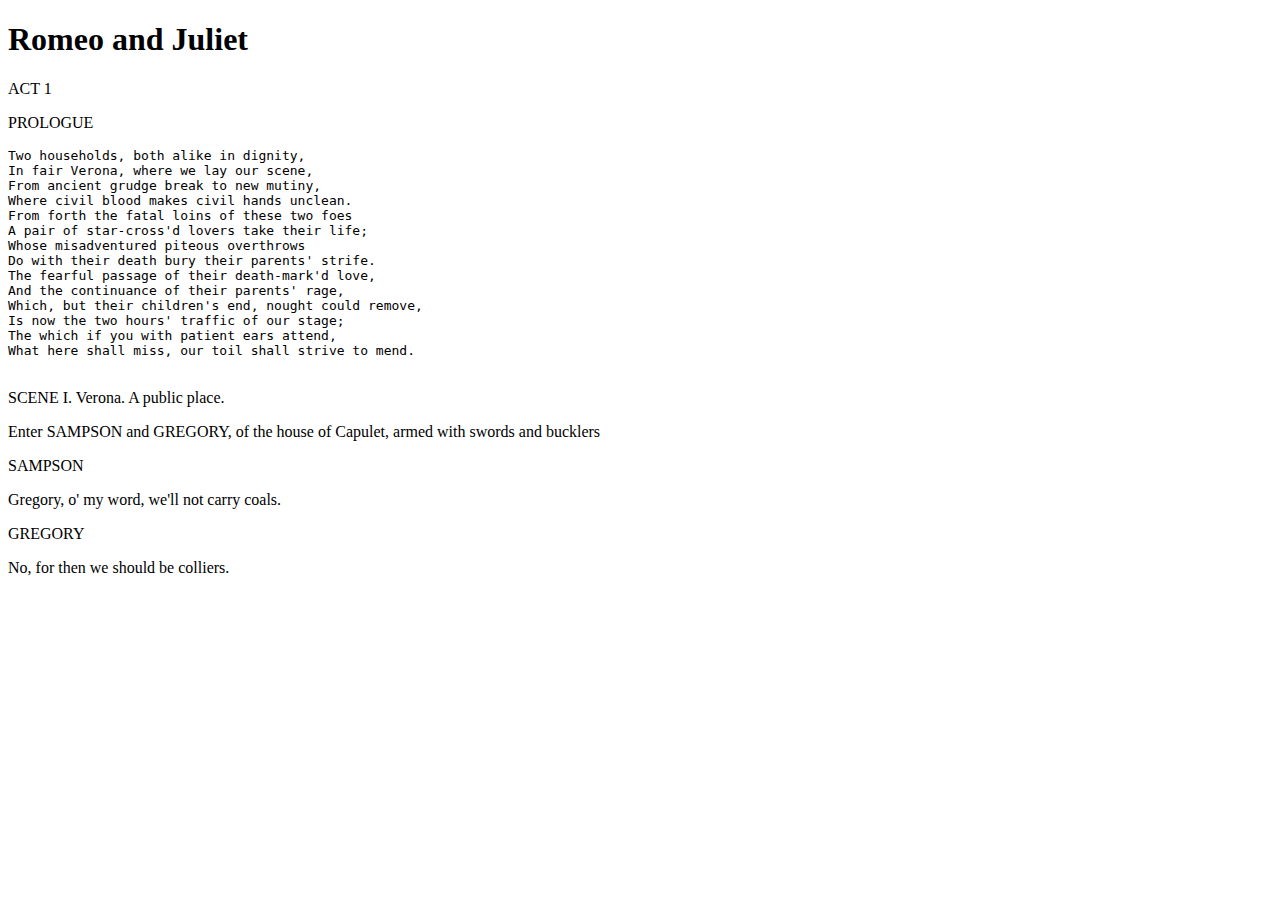
==== 1/HTML/index.html @ 36e905d4 "1 часть" ====
<!DOCTYPE html>
<html>
    <head>
        <title>Romeo and Juliet</title>
        <meta charset="utf-8">
  <link rel="stylesheet" href="C:\Users\User\Desktop\dz html\dz1\1\CSS\style.css">
    </head>
    <body>
        <h1>Romeo and Juliet </h1>
        <div class="container1">
         <p class="paragrah1">
            ACT 1
         </p>

         <p class="paragrah1 margin-bottom-3-5">
            PROLOGUE
         </p>
         
            <pre class="paragrah2 pre-margin">
Two households, both alike in dignity,
In fair Verona, where we lay our scene,
From ancient grudge break to new mutiny,
Where civil blood makes civil hands unclean.
From forth the fatal loins of these two foes
A pair of star-cross'd lovers take their life;
Whose misadventured piteous overthrows
Do with their death bury their parents' strife.
The fearful passage of their death-mark'd love,
And the continuance of their parents' rage,
Which, but their children's end, nought could remove,
Is now the two hours' traffic of our stage;
The which if you with patient ears attend,
What here shall miss, our toil shall strive to mend. 
            </pre>
         
          <p class="paragrah1 margin-top-0-7">
            SCENE I. Verona. A public place.
          </p>
          <p class="paragrah2">
            Enter SAMPSON and GREGORY, of the house of Capulet, armed with swords and bucklers
          </p>
          <p class="paragrah1">
            SAMPSON
          </p>
          <p class="paragrah2"> 
            Gregory, o' my word, we'll not carry coals.
          </p>
          <p class="paragrah1">
            GREGORY
          </p>
          <p class="paragrah2">
            No, for then we should be colliers.
          </p>
        </div>
    </body>
</html>
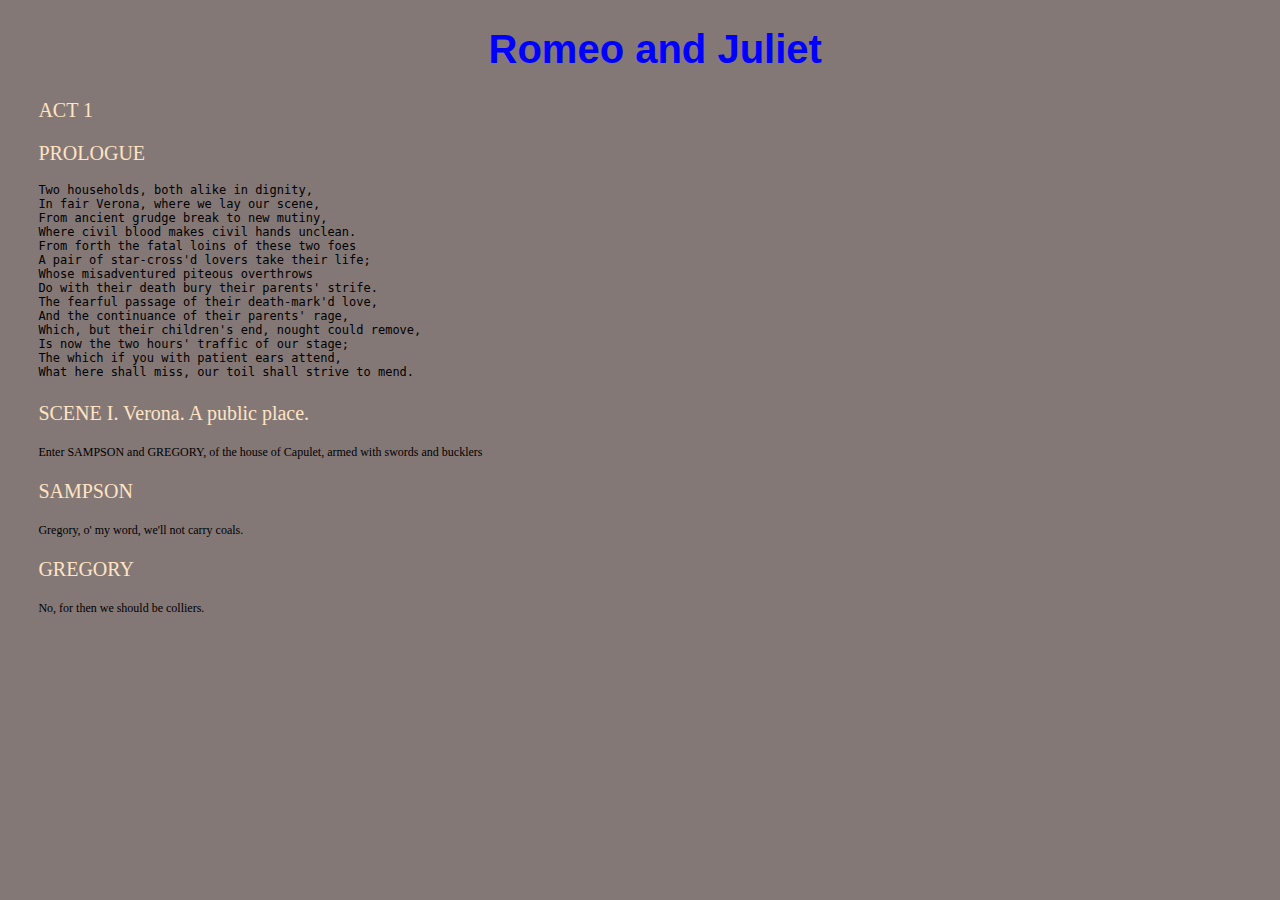
==== commit 89f4fe08: "Замена пути с абсолютного на относительный" ====
--- a/1/HTML/index.html
+++ b/1/HTML/index.html
@@ -3,7 +3,7 @@
     <head>
         <title>Romeo and Juliet</title>
         <meta charset="utf-8">
-  <link rel="stylesheet" href="C:\Users\User\Desktop\dz html\dz1\1\CSS\style.css">
+  <link rel="stylesheet" href="..\CSS\style.css">
     </head>
     <body>
         <h1>Romeo and Juliet </h1>
